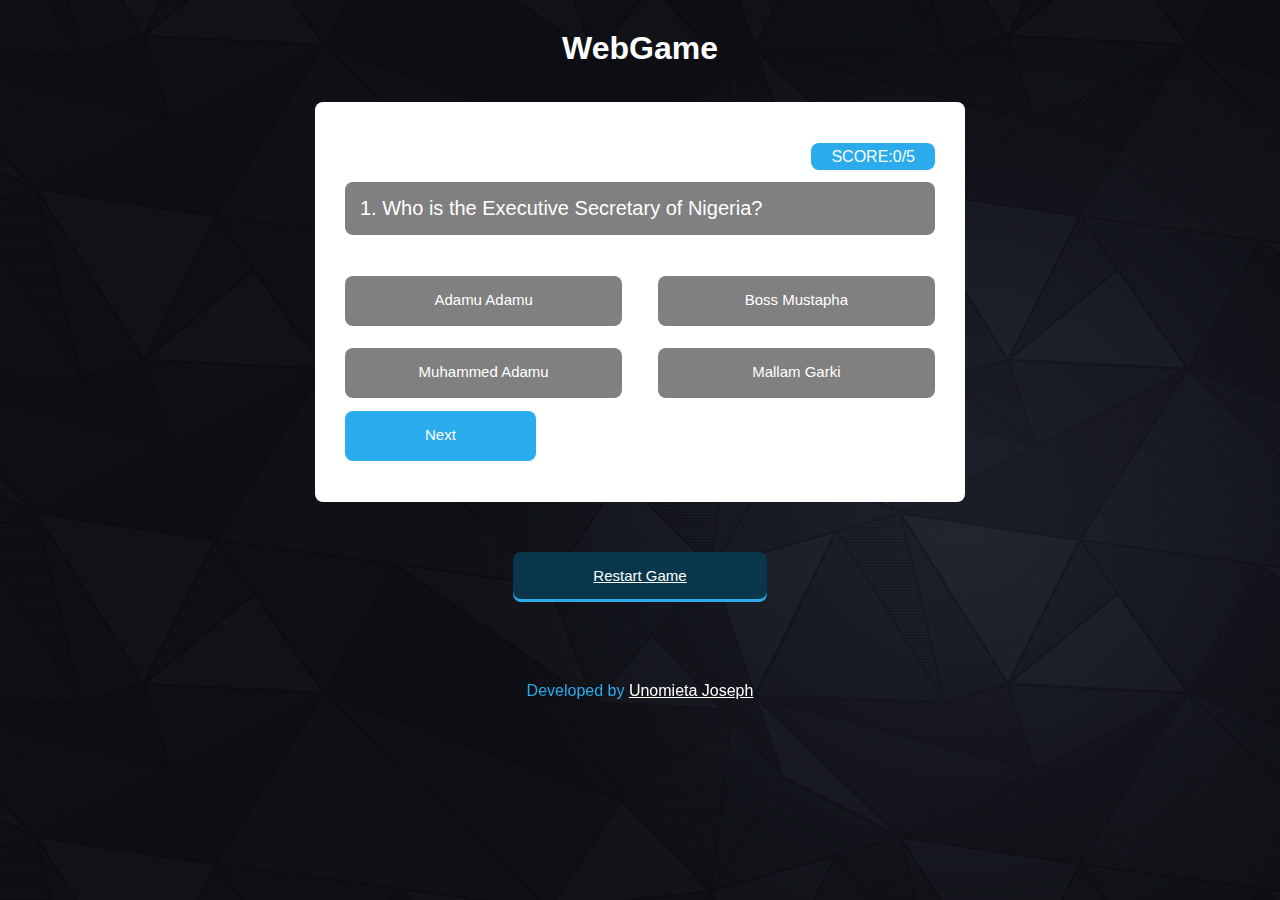
==== game.html @ 31978006 "Updated codes" ====
<!DOCTYPE html>
<html>
<head>
	<title>WebGame | Unomieta Joseph</title>
	<link rel="stylesheet" href="css/quiz.css">
</head>
<body>
<h1>WebGame</h1>
	<div class="quiz_wrapper">
		<div class="score">
			<div class="score-card">
				<span id="scoreCard">0</span>
			</div>
	 	</div>
           
    	<div class="question" id="questionBox">   	
        </div>
           
        <div class="options">
          	<ul id="ul">
           		<li id="op1" onclick="button(this)"></li>
           	  	<li id="op2" onclick="button(this)"></li>
           	  	<li id="op3" onclick="button(this)"></li>
           	  	<li id="op4" onclick="button(this)"></li>
           	</ul>
        </div>
		<div class="score">
			<div class="next">
				<button type="button" onclick="next()" id="button">Next</button>
			</div>
		</div>
	</div>
	<div class="reset">
		<button type="button" id="reset"><a href="index.html">Restart Game</a></button>
	</div>
	<div 
		class=footer> Developed by <a href="github.com/romeochris">Unomieta Joseph</a> 
	</div>
<script src="js/script.js"></script>
</body>
</html>
---- css/quiz.css ----
body{
	background-image: url('../img/bg.jpg');
	margin:0;
	padding:0;
}
*{
	box-sizing: border-box;
	font-family: sans-serif;
}

#start{
    font-size: 1.5em;
    font-weight: bolder;
    width: 30%;
    height:70px;
    border : 3px solid#29abec;
    text-align: center;
    cursor: pointer;
    position: absolute;
	top:35%;
	left: 35%;
	right: 20%;
	bottom: 20%;
	color :#29abec;
}

#start a{
	color: #29abec;
}

#start:hover{
    border: 3px solid white;
    color : white;
}


h1{
	text-align: center;
	color: #ffffff;
	margin:30px 0px -15px;
}

.quiz_wrapper{
	height: 400px;
	width: 650px;
	background-color: white;
	margin:50px auto;
	border-radius: 8px;
	padding: 30px;
	position: relative;
}

.quiz_wrapper .question{
	padding: 15px;
	background-color: gray;
	border-radius: 8px;
	color:#ffffff;
	font-size:20px;
	float: left;
	width: 100%;

}
.quiz_wrapper .options{
	float: left;
	width: 100%;
}

.quiz_wrapper .options ul{
	list-style: none;
	padding: 0px;
	display: flex;
	justify-content: space-between;
	flex-wrap: wrap;
}

.quiz_wrapper .options ul li{
	display: inline-block;
	background-color:gray;
	width: 47%;
	padding: 15px;
	border-radius:8px;
	margin-top: 25px;
	font-size: 15px;
	color:#ffffff;
	box-shadow: 0px 3px 0px grey;
	cursor: pointer;
	outline: none;
	text-align: center;
}
.quiz_wrapper .options ul li:active{
	box-shadow: 0px 3px 0px transparent;	

}
.quiz_wrapper .options ul li.correct{
	background-color: #0fd40f;
	box-shadow: 0px 3px 0px #03a503;
}

.quiz_wrapper .options ul li.wrong{
	background-color: #e91e1e;
	box-shadow: 0px 3px 0px #cb0b0b;
}

.quiz_wrapper .score{
	text-align: right;
	width: 100%;
}

.quiz_wrapper .score .next{
	width: 40%;
	text-align: center;
}
.quiz_wrapper .score .next button{
	padding: 15px 80px;
	color:white;
	background-color:#29abec;
	border:none;
	border-radius:8px;
	font-size: 15px;
	cursor: pointer;
	box-shadow: 0px 3px 0px #29abec;
	outline: none;
	float: left;
}
.quiz_wrapper .score .next button:active{
box-shadow: 0px 3px 0px transparent;	
}

.quiz_wrapper .score .score-card{
	width: 60%;
	float: right;
}

.quiz_wrapper .score .score-card span{
	line-height: 50px;
	text-transform: uppercase;
	background-color: #29abec;
	padding: 5px 20px;
	border-radius: 8px;
	color:#ffffff;

}

.reset{
	width: 40%;
	display: flex;
	align-items: center;
	justify-content: center;
	width: 100%;
}

.reset a{
	color: white;
}

.reset button{
	padding: 15px 80px;
	color:white;
	background-color:#0a364c;
	border:none;
	border-radius:8px;
	font-size: 15px;
	cursor: pointer;
	box-shadow: 0px 3px 0px #29abec;
	outline: none;
	float: left;
}
.reset button:active{
	box-shadow: 0px 3px 0px transparent;	
}

.footer{
	position: fixed;
	left: 0;
	bottom: 200px;
	width: 100%;
	text-align: center;
	color: #29abec;
}

.footer a{
	color: white;
}
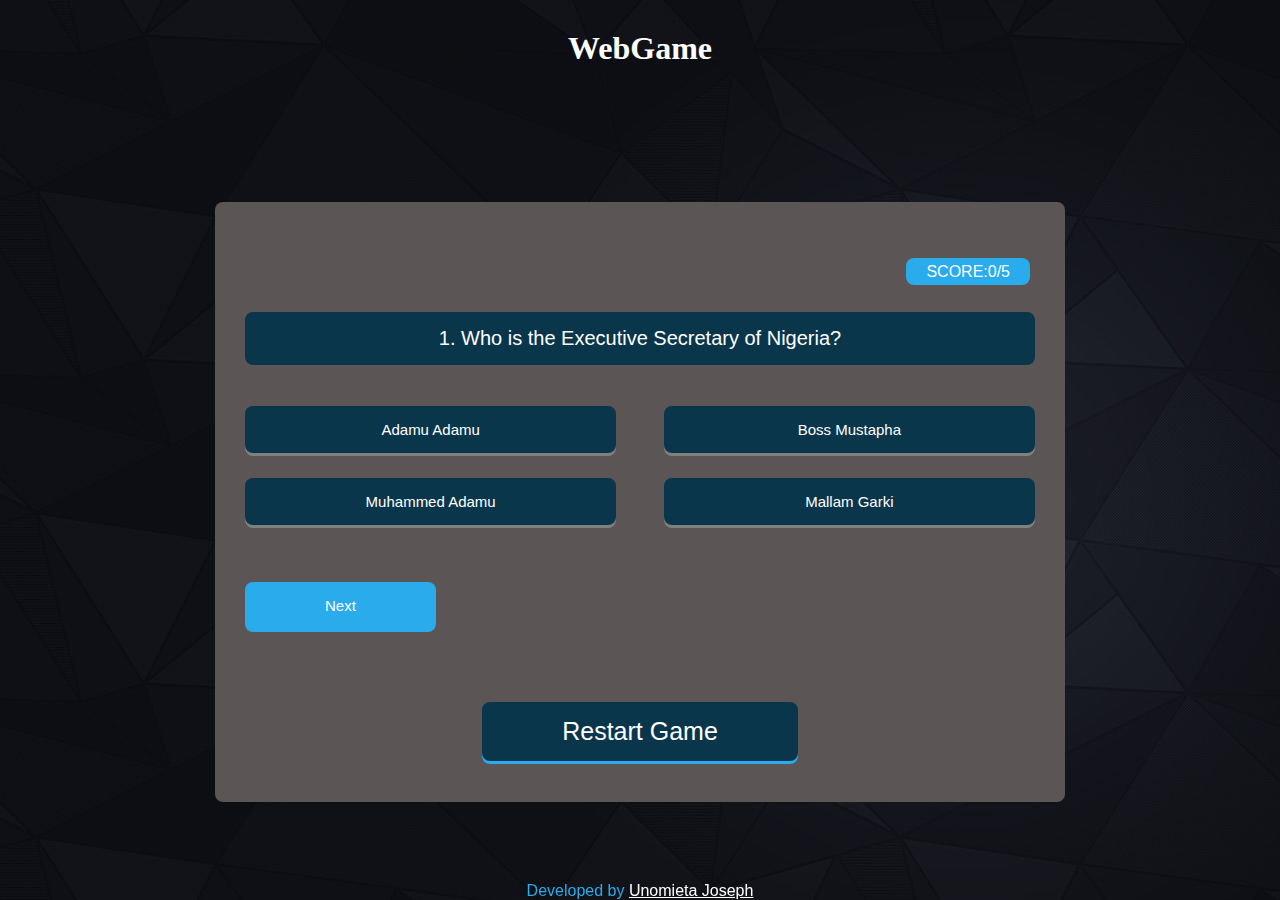
==== commit c76127cc: "Updated" ====
--- a/game.html
+++ b/game.html
@@ -5,7 +5,7 @@
 	<link rel="stylesheet" href="css/quiz.css">
 </head>
 <body>
-<h1>WebGame</h1>
+<h1><a href="index.html" >WebGame</a></h1>
 	<div class="quiz_wrapper">
 		<div class="score">
 			<div class="score-card">
--- a/css/quiz.css
+++ b/css/quiz.css
@@ -40,10 +40,18 @@
 	margin:30px 0px -15px;
 }
 
+h1 a
+{
+	font-family: cursive;
+	color: white;
+	text-decoration: none;
+}
+
 .quiz_wrapper{
-	height: 400px;
-	width: 650px;
-	background-color: white;
+	top: 100px;
+	height: 600px;
+	width: 850px;
+	background-color: rgb(92, 85, 85);
 	margin:50px auto;
 	border-radius: 8px;
 	padding: 30px;
@@ -52,12 +60,13 @@
 
 .quiz_wrapper .question{
 	padding: 15px;
-	background-color: gray;
+	background-color: #0a364c;
 	border-radius: 8px;
 	color:#ffffff;
 	font-size:20px;
 	float: left;
 	width: 100%;
+	text-align: center;
 
 }
 .quiz_wrapper .options{
@@ -75,7 +84,7 @@
 
 .quiz_wrapper .options ul li{
 	display: inline-block;
-	background-color:gray;
+	background-color:#0a364c;
 	width: 47%;
 	padding: 15px;
 	border-radius:8px;
@@ -109,6 +118,7 @@
 .quiz_wrapper .score .next{
 	width: 40%;
 	text-align: center;
+	padding: 350px 0 0 0px;
 }
 .quiz_wrapper .score .next button{
 	padding: 15px 80px;
@@ -129,6 +139,7 @@
 .quiz_wrapper .score .score-card{
 	width: 60%;
 	float: right;
+	padding: 15px 5px;
 }
 
 .quiz_wrapper .score .score-card span{
@@ -143,7 +154,9 @@
 
 .reset{
 	width: 40%;
+	bottom: 50px;
 	display: flex;
+	position: relative;
 	align-items: center;
 	justify-content: center;
 	width: 100%;
@@ -151,6 +164,8 @@
 
 .reset a{
 	color: white;
+	text-decoration: none;
+	font-size: 25px;
 }
 
 .reset button{
@@ -172,7 +187,7 @@
 .footer{
 	position: fixed;
 	left: 0;
-	bottom: 200px;
+	bottom: 0px;
 	width: 100%;
 	text-align: center;
 	color: #29abec;
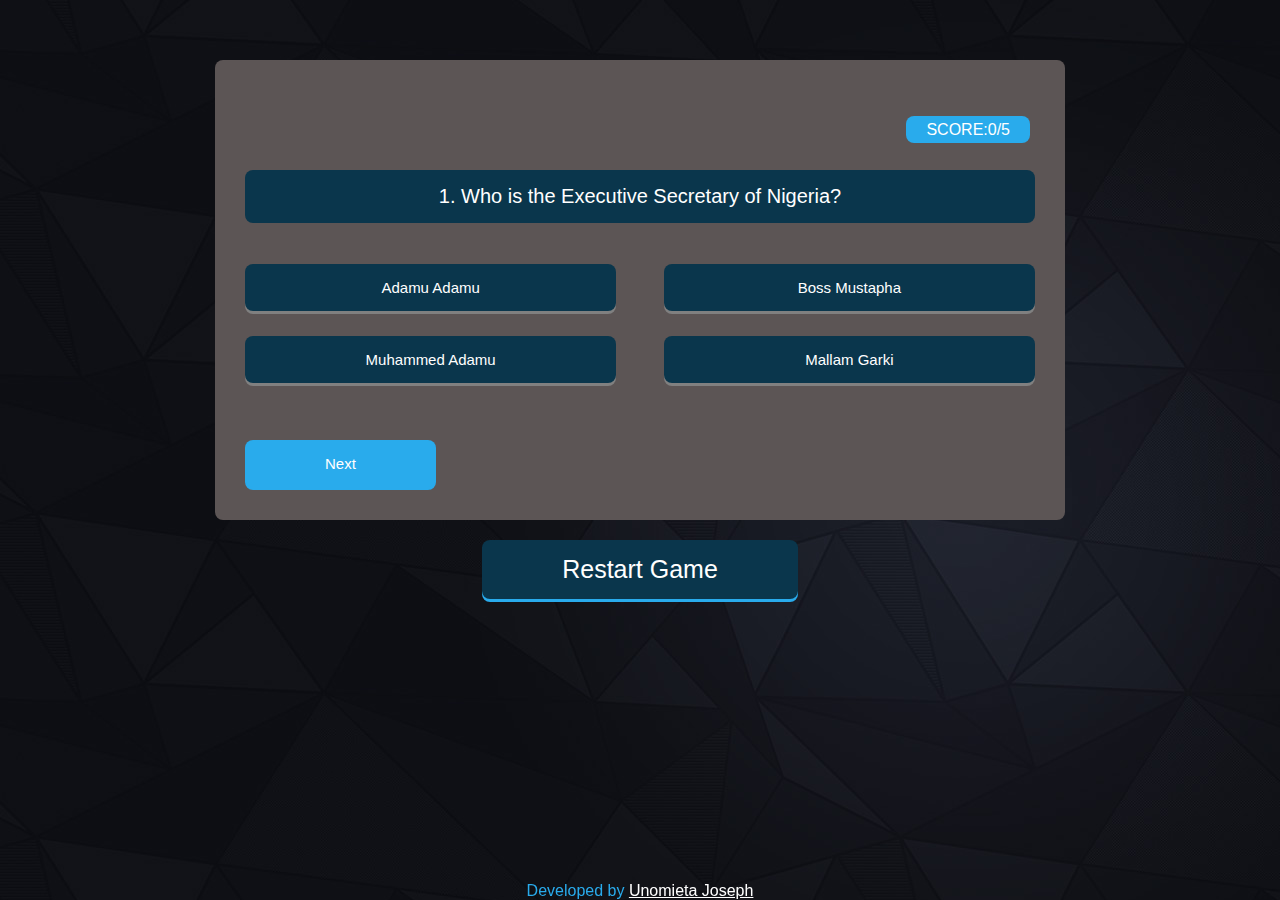
==== commit 3b6d09d2: "Updated" ====
--- a/game.html
+++ b/game.html
@@ -5,7 +5,6 @@
 	<link rel="stylesheet" href="css/quiz.css">
 </head>
 <body>
-<h1><a href="index.html" >WebGame</a></h1>
 	<div class="quiz_wrapper">
 		<div class="score">
 			<div class="score-card">
--- a/css/quiz.css
+++ b/css/quiz.css
@@ -48,8 +48,8 @@
 }
 
 .quiz_wrapper{
-	top: 100px;
-	height: 600px;
+	top: 10px;
+	height: 460px;
 	width: 850px;
 	background-color: rgb(92, 85, 85);
 	margin:50px auto;
@@ -76,8 +76,8 @@
 
 .quiz_wrapper .options ul{
 	list-style: none;
+        display: flex;
 	padding: 0px;
-	display: flex;
 	justify-content: space-between;
 	flex-wrap: wrap;
 }
@@ -154,7 +154,7 @@
 
 .reset{
 	width: 40%;
-	bottom: 50px;
+	bottom: 20px;
 	display: flex;
 	position: relative;
 	align-items: center;
